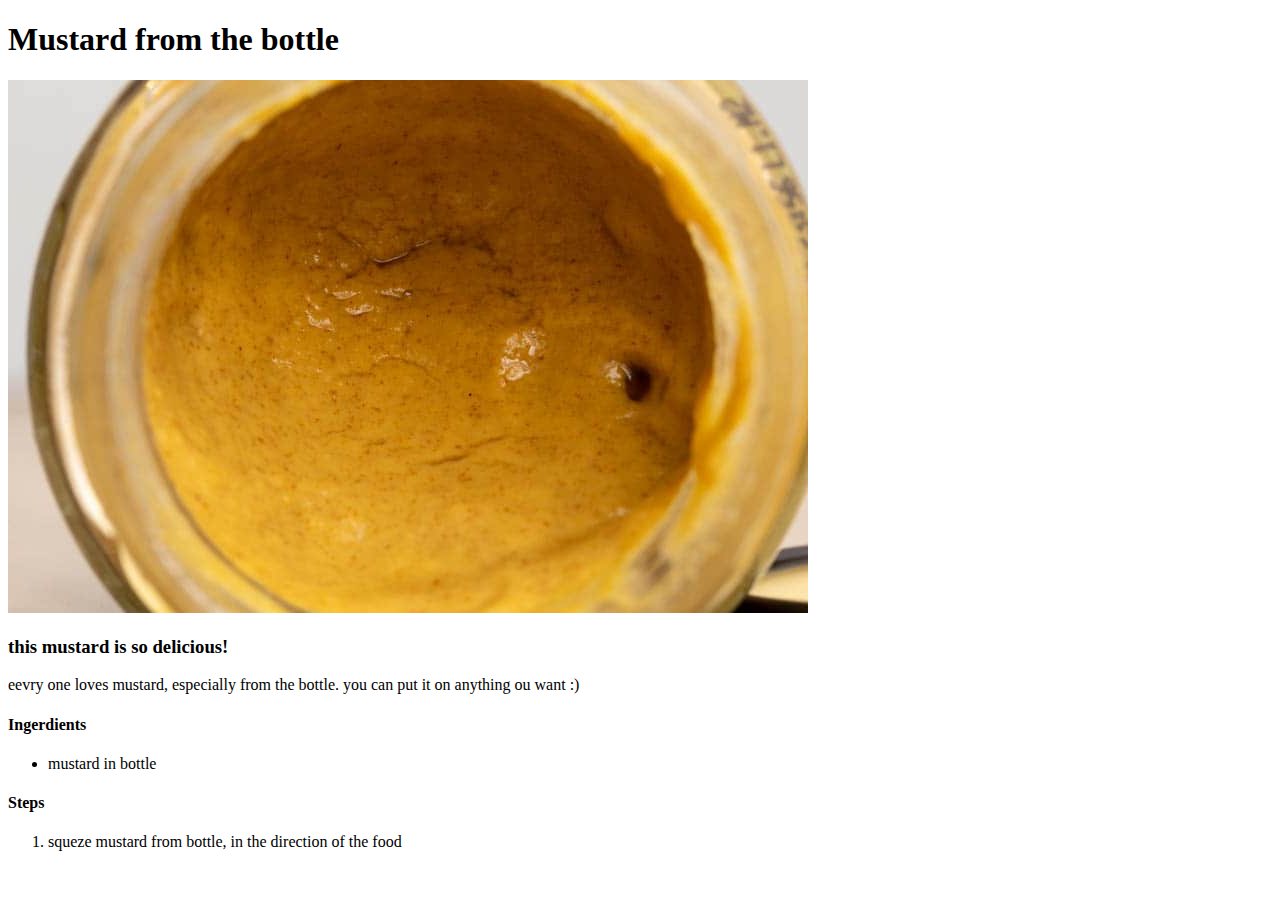
==== recipes/mustard.html @ 028ce0c9 "added recipes and index file" ====
<!DOCTYPE html>
<html>
    <head>
        <title>Mustard</title>
    </head>

    <body>
        <h1>Mustard from the bottle</h1>
        <img src="images/mustard.jpg">
        <h3> this mustard is so delicious!</h3>
        <p>eevry one loves mustard, especially from the bottle. you can put it on anything ou want :)</p>
        <h4>Ingerdients</h4>
        <ul>
            <li>mustard in bottle</li>
        </ul>
        <h4>Steps</h4>
        <ol>
            <li>squeze mustard from bottle, in the direction of the food</li>
        </ol>
    </body>
</html>
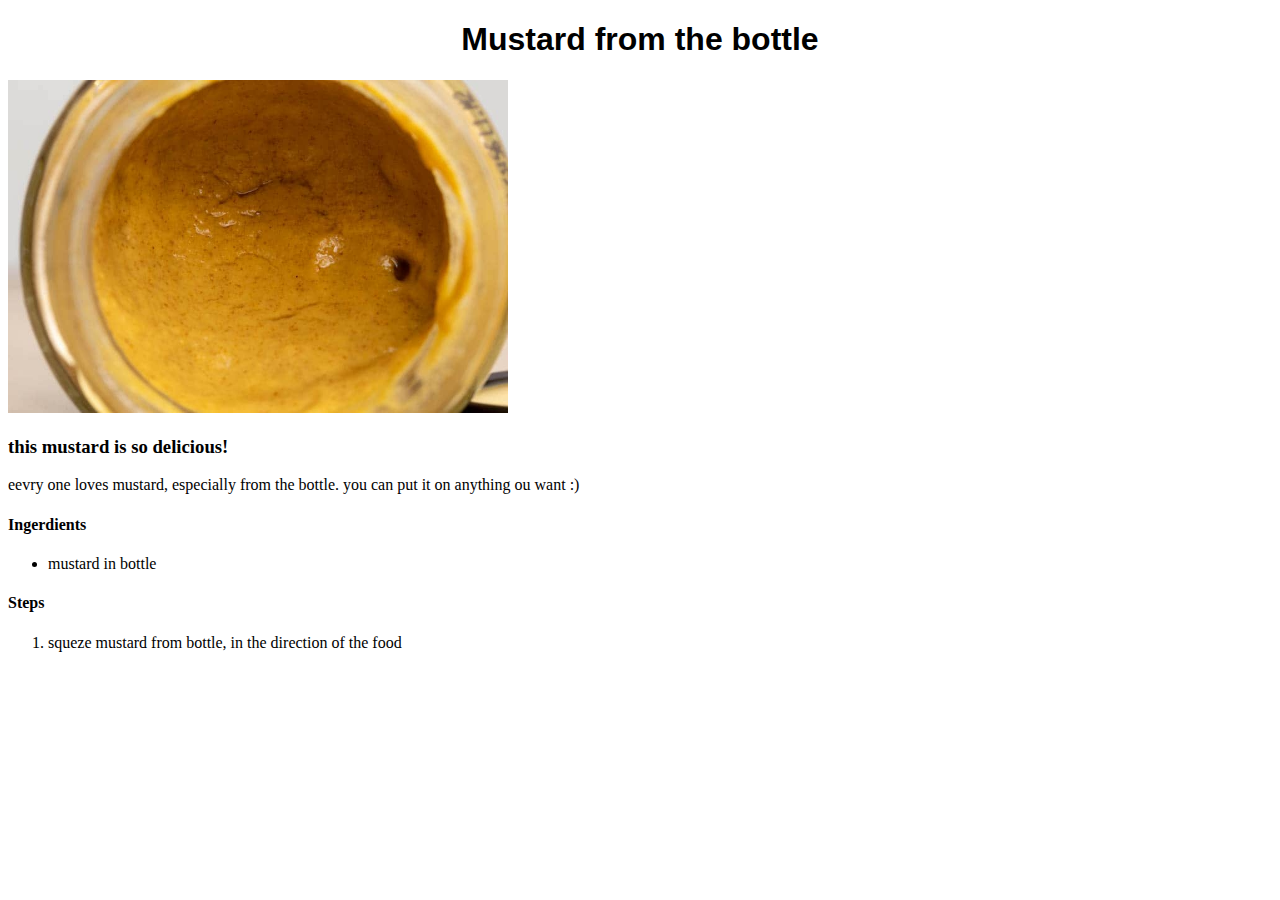
==== commit 1d2aafe0: "add css to pages" ====
--- a/recipes/mustard.html
+++ b/recipes/mustard.html
@@ -1,12 +1,13 @@
 <!DOCTYPE html>
 <html>
     <head>
+        <link rel="stylesheet" href="../style.css">
         <title>Mustard</title>
     </head>
 
     <body>
-        <h1>Mustard from the bottle</h1>
-        <img src="images/mustard.jpg">
+        <h1 class="header">Mustard from the bottle</h1>
+        <img class="image" src="images/mustard.jpg">
         <h3> this mustard is so delicious!</h3>
         <p>eevry one loves mustard, especially from the bottle. you can put it on anything ou want :)</p>
         <h4>Ingerdients</h4>
--- a/style.css
+++ b/style.css
@@ -0,0 +1,14 @@
+.header {
+    font-family: Helvetica, "Times New Roman", serif;
+    text-align: center;
+}
+
+.list{
+    font-family: "Comic Sans", sans-serif;
+    font-size: 30px;
+}
+
+.image{
+    height: auto;
+    width: 500px;
+}